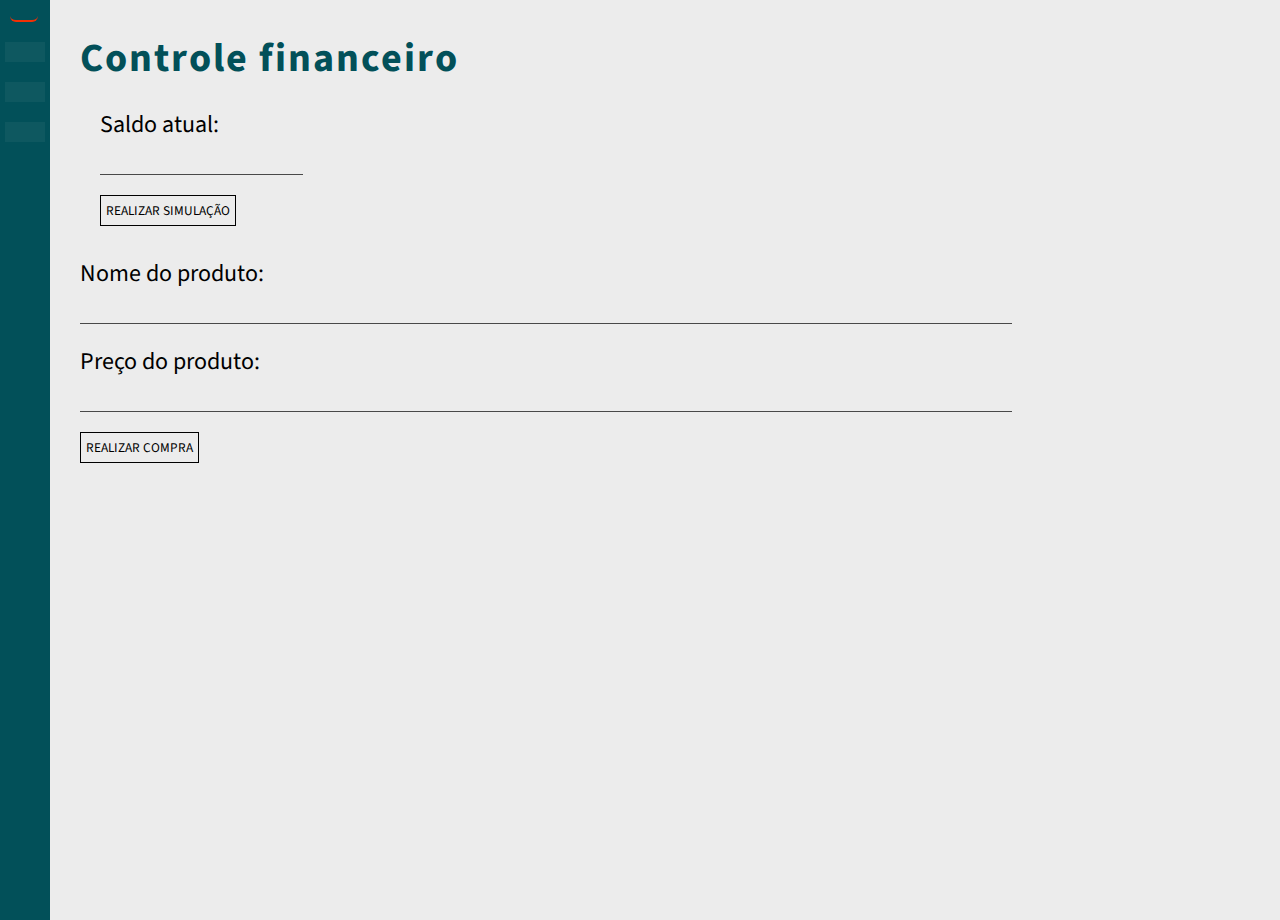
==== financialControl.html @ c61de2b7 "changes add new page" ====
<!DOCTYPE html>
<html lang="pt-br">
<head>
    <meta charset="UTF-8">
    <meta http-equiv="X-UA-Compatible" content="IE=edge">
    <meta name="viewport" content="width=device-width, initial-scale=1.0">
    <title>App | Controle financeiro</title>
    <link rel="stylesheet" href="src/css/menuPage.css">
    <link rel="stylesheet" href="src/css/App.css">
    <link rel="stylesheet" href="src/css/financesControl.css">
    <link rel="stylesheet" href="https://cdnjs.cloudflare.com/ajax/libs/font-awesome/6.1.1/css/all.min.css" integrity="sha512-KfkfwYDsLkIlwQp6LFnl8zNdLGxu9YAA1QvwINks4PhcElQSvqcyVLLD9aMhXd13uQjoXtEKNosOWaZqXgel0g==" crossorigin="anonymous" referrerpolicy="no-referrer"/>
</head>
<body>
    <div class="conteinerApp" >
        <aside class="menuWebSite">
            <div class="contextMenu">
                <span class="homeBtn"><a href="index.html"><i class="fa-solid fa-house"></i></a></span>
                
                <ul class="itensMenuLeft">
                    <li title="Bloco de notas"><a href="toDoList.html"><i class="fa-solid fa-list-check"></i></a></li>

                    <li title="Controle financeiro"><a href="financialControl.html"><i class="fa-solid fa-coins"></i></a></li>

                    <li title="Simulação de formulário"><a href="formAddUser.html"><i class="fa-solid fa-user-check"></i></a></li>
                </ul>
                <div class="listItens">
                    <i class="fa-solid fa-layer-group"></i>
                    <i class="fa-solid fa-code"></i>
                </div>
            </div>
        </aside>

        <main>
            <article class="textWelcome">
                <h2>Controle financeiro</h2>
            </article>
            <section >
                <div class="conteinerCurrent">
                    <i id="iconControlFinances" class="fa-solid fa-coins"></i>
                    <div class="form_money_Current">
                        <label for="current">Saldo atual: </label> <br>
                        <input type="number" autocomplete="off" name="moneyCurrent" id="currentMoney">

                        <button class="checkedButton">REALIZAR SIMULAÇÃO</button>
                    </div>
                </div>
                
                <form id="form_finacial">
                    <label for="product">Nome do produto: </label>
                    <br> 
                    <input type="text" autocomplete="off" id="nameProduct"> <br> 
                    <label for="product">Preço do produto: </label>
                    <br>
                    <input type="text" autocomplete="off" id="priceProduct">

                    <button class="checkedButton">REALIZAR COMPRA</button>
                </form>
            </section>
        </main>
    </div>
</body>
</html>
---- src/css/menuPage.css ----
.menuWebSite {
    background-color: #025059;
    color: black;
    display: block;
    z-index: 10;
    width: 40px;
    height: 100vh;
    padding: 10px 5px;
    transition: all .6s;
}

.conteinerApp {
    display: grid;
    grid-template-columns: 40px auto; 
}



.menuWebSite h2 {
    font-size: 2em;
    color: #e7e7e7;
    filter: drop-shadow(0 0 0.3em #fcfcfc38);
    align-items: center;
    padding: 10px;
}

.itensMenuLeft {
    margin: 20px 0;
}

.itensMenuLeft li {
    font-size: 20px;
    background-color: rgba(204, 204, 204, 0.062);
    display: block;
    margin: 10px 0 ;
}

.itensMenuLeft a {
    color: rgba(255, 255, 255, 0.808);
    display: block;
    text-align: center;
    border-radius: 7px;
    text-decoration: none;
    padding: 10px 4px ;
    transition: all .3s;
}

.itensMenuLeft a:hover {
    color: white;
    background-color: #332d2d9f;
}


.listItens {
    font-size: 10px;
    color: white;
    text-align: center;
    position: absolute;
    bottom: 20px;
    left: 5px;
}
.listItens i {
    margin: 0 3px;
}

.homeBtn {
    margin: auto;
    display: block;
    width: 30px;
}

.homeBtn a {
    color: black;
    border-bottom: 2px solid #F23005;
    display: block;
    text-align: center;
    width: 18px;
    border-radius: 30px;
    padding: 5px;
}

.homeBtn a:hover {
    border-bottom: 2px solid #f2310573;
}

.contextMenu li {
    margin: 20px 0 ;
}

#buttonMenu {
    z-index: 3;
    color: white;
    background: #00000007;
    border: none;
    position: absolute;
    cursor: pointer;
    top: 30px;
    left: 5px;
    font-size: 30px;
    border-radius: 50px;
    padding: 10px;
}



@media screen and (max-width: 580px) {

    .menuWebSite {
        width: 30px;
    }

    .conteinerApp {
        display: grid;
        grid-template-columns: 30px auto; 
    }

    .itensMenuLeft li {
        font-size: 15px;
    }
}
---- src/css/App.css ----
@import url('https://fonts.googleapis.com/css2?family=Source+Sans+Pro&display=swap');

* {
    font-family: 'Source Sans Pro', sans-serif;
    padding: 0;
    margin: 0;
}



/* - main -- Conteiner App --- */

main {
    background-color: #ececec;
    height: 100%;
    padding: 0 30px; /* ----------- caso de problemas na responsividade */
}


.welcomeWebSite {
    display: flex;
    justify-content: center;
    align-items: center; 
    max-width: 800px;
    margin: 4% auto 2% auto;
}

.welcomeWebSite h2 {
    color: #F23005;
    font-size: 3.6em;
    font-style: italic;
    letter-spacing: 2px;
    filter: drop-shadow(0 0 0.2em #0000002d );
}

.welcomeWebSite p {
    font-size: 20px;
    margin: 0 5px;
    line-height: 1.5em;
}

.textArticle {
    margin-left: 20px;
}

.destText {
    background-image: linear-gradient(to right, #ececec, #02505944);
    padding: 0 3px; 
}

.homeBtn {
    margin: auto;
    display: block;
    width: 30px;
}

/* my skills of page */

.listOfSkills {
    display: flex;
    justify-content: center;
    flex-wrap: wrap;
    max-width: 800px;
    margin: auto;
    list-style-type: none;
    padding-bottom: 40px;
}

.listOfSkills li {
    background-color: rgb(248, 248, 248);
    box-shadow: 0px 0px 10px #0000002f;
    border-radius: 7px;
    display: block;
    max-width: 400px;
    align-items: center;
    margin: 10px;
    padding: 20px;
    font-size: 23px;
    transition: all .4s;
}

.listOfSkills li:hover {
    transform: translate(0.5em, -0.4em);
}

.listOfSkills i {
    font-size: 25px;
    margin: 0 10px;
}


.contextMenu {
    display: block;
}

#buttonMenu {
    display: none;
}


@media screen and (max-width: 1060px) {
    .menuWebSite {
        height: 100%;
    }

    .welcomeWebSite {
        display: block;
    }

    .welcomeWebSite img {
        display: block;
        margin: auto;
        width: 50%;
    }
}

@media screen and (max-width: 500px) {

    main {
        padding: 0;
        margin: 0;
    }

    .welcomeWebSite h2 {
        font-size: 2.7em;
    }

    .welcomeWebSite p {
        font-size: 20px;
    }

    .listOfSkills li {
        background-color: rgb(248, 248, 248);
        padding: 10px;
        font-size: 18px;
    }
    
    .listOfSkills i {
        font-size: 23px;
    }
}
---- src/css/financesControl.css ----
main {
    height: 100vh;
    padding: 10px 30px;
}

.textWelcome h2 {
    color: #025059;
    font-size: 2.5em;
    letter-spacing: 2px ;
    padding: 20px 10px;
}

#iconControlFinances {
    font-size: 70px;
    padding: 10px ;
}

/* ---- current money (saldo) ------ */

.conteinerCurrent {
    display: flex;
    max-width: 700px;
    flex-wrap: wrap;
    align-items: center;
}

.form_money_Current {
    margin: 0 10px;
}

label {
    font-size: 24px;
}

input {
    color: #025059;
    background: none;
    border: none;
    outline: none;
    width: 80% ;
    border-bottom: 1px solid rgba(0, 0, 0, 0.692);
    padding: 2px;
    font-size: 20px;
}

.checkedButton {
    display: block;
    cursor: pointer;
    background: none;
    border: 1px solid black;
    padding: 5px;
    margin: 20px 0 ;
    transition: all .4s;
}

.checkedButton:hover {
    color: white;
    background-color: #272525;
}

#nameProduct {
    margin-bottom: 20px;
}

#form_finacial {
    margin: 10px;
}

@media screen and (max-width: 500px) {
    main {
        padding: 20px 10px;
        margin: 0;
    }

    .textWelcome h2 {
        font-size: 2em;
    }

    .form_money_Current {
        display: block;
    }

    input {
        width: 90%;
    }

    label {
        font-size: 20px;
    }

    #iconControlFinances {
        font-size: 40px;
    }
}
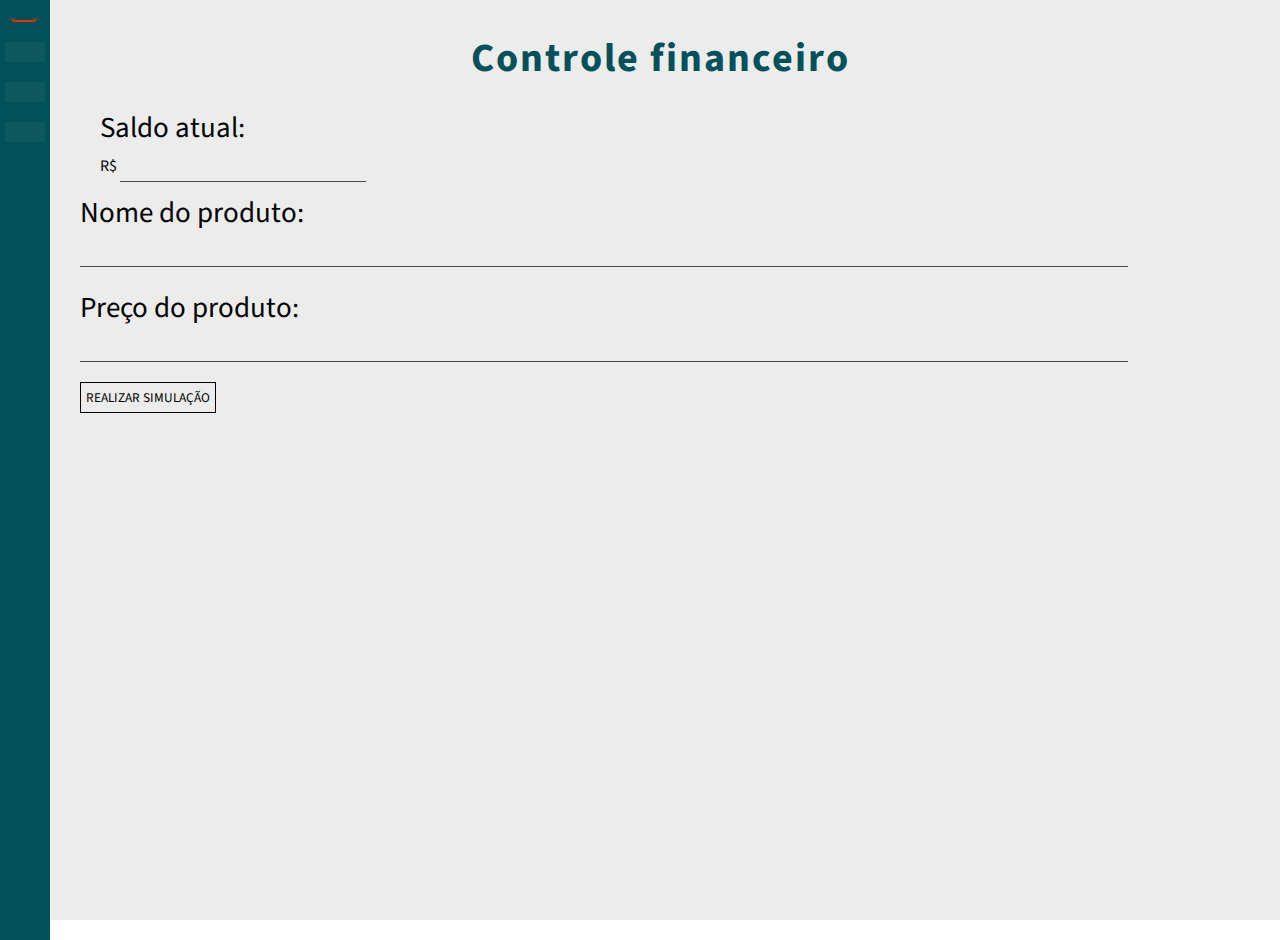
==== commit 563d1741: "change final" ====
--- a/financialControl.html
+++ b/financialControl.html
@@ -23,10 +23,7 @@
 
                     <li title="Simulação de formulário"><a href="formAddUser.html"><i class="fa-solid fa-user-check"></i></a></li>
                 </ul>
-                <div class="listItens">
-                    <i class="fa-solid fa-layer-group"></i>
-                    <i class="fa-solid fa-code"></i>
-                </div>
+                
             </div>
         </aside>
 
@@ -34,29 +31,39 @@
             <article class="textWelcome">
                 <h2>Controle financeiro</h2>
             </article>
+
             <section >
-                <div class="conteinerCurrent">
-                    <i id="iconControlFinances" class="fa-solid fa-coins"></i>
-                    <div class="form_money_Current">
-                        <label for="current">Saldo atual: </label> <br>
-                        <input type="number" autocomplete="off" name="moneyCurrent" id="currentMoney">
+                <form id="form_finacial">
+                    
+                    <div class="conteinerCurrent">
+                        <i id="iconControlFinances" class="fa-solid fa-coins"></i>
+                        <div class="form_money_Current">
+                            <label for="current">Saldo atual: </label> <br>
+                            <span>R$</span>
+                            <input type="number"  autocomplete="off" name="moneyCurrent" id="currentMoney"> 
+                        </div>
+                    </div>
+                
+                    <div class="form_action">
+                        <label for="product">Nome do produto: </label>
+                        <br>
+                        <input type="text" autocomplete="off" id="nameProduct"> <br>
+                        <label for="product">Preço do produto: </label>
+                        <br>
+                        <input type="number" autocomplete="off" id="priceProduct">
+                    </div>
+                    <button id="checkedValue" class="checkedButton">REALIZAR SIMULAÇÃO</button>
+                </form>
 
-                        <button class="checkedButton">REALIZAR SIMULAÇÃO</button>
-                    </div>
+                <button id="addMoreProduct" class="checkedButton">+</button>
+
+                <div id="conteinerAnswer">
+                    <button id="removeItens" class="checkedButton">X Limpar item</button>
+                    <div id="addConteinerJs"></div>
                 </div>
-                
-                <form id="form_finacial">
-                    <label for="product">Nome do produto: </label>
-                    <br> 
-                    <input type="text" autocomplete="off" id="nameProduct"> <br> 
-                    <label for="product">Preço do produto: </label>
-                    <br>
-                    <input type="text" autocomplete="off" id="priceProduct">
-
-                    <button class="checkedButton">REALIZAR COMPRA</button>
-                </form>
             </section>
         </main>
     </div>
 </body>
+<script src="src/js/financialControl.js"></script>
 </html>--- a/src/css/menuPage.css
+++ b/src/css/menuPage.css
@@ -4,7 +4,7 @@
     display: block;
     z-index: 10;
     width: 40px;
-    height: 100vh;
+    height: 100%;
     padding: 10px 5px;
     transition: all .6s;
 }
--- a/src/css/financesControl.css
+++ b/src/css/financesControl.css
@@ -5,13 +5,14 @@
 
 .textWelcome h2 {
     color: #025059;
+    text-align: center;
     font-size: 2.5em;
     letter-spacing: 2px ;
     padding: 20px 10px;
 }
 
 #iconControlFinances {
-    font-size: 70px;
+    font-size: 90px;
     padding: 10px ;
 }
 
@@ -29,7 +30,7 @@
 }
 
 label {
-    font-size: 24px;
+    font-size: 29px;
 }
 
 input {
@@ -37,7 +38,7 @@
     background: none;
     border: none;
     outline: none;
-    width: 80% ;
+    width: 90% ;
     border-bottom: 1px solid rgba(0, 0, 0, 0.692);
     padding: 2px;
     font-size: 20px;
@@ -49,7 +50,7 @@
     background: none;
     border: 1px solid black;
     padding: 5px;
-    margin: 20px 0 ;
+    margin: 20px 10px ;
     transition: all .4s;
 }
 
@@ -58,12 +59,88 @@
     background-color: #272525;
 }
 
+#addMoreProduct { /* button add more */
+    display: none;
+}
+
 #nameProduct {
     margin-bottom: 20px;
 }
 
-#form_finacial {
+.form_action {
+    display: block;
     margin: 10px;
+}
+
+/* class and id of javascript */
+
+#conteinerAnswer {
+    height: 240px;
+    overflow: scroll;
+}
+
+.currentAdd {
+    font-size: 3em;
+    margin: 0 10px;   
+}
+
+.mensagem {
+    color: #025059;
+    font-size: 13px;
+}
+
+.box_div_js {
+    display: flex;
+    flex-direction: column-reverse;
+    border: 2px solid black;
+    max-width: 800px;
+    padding: 20px;
+    margin: 10px 2px;
+    border-radius: 5px;
+}
+
+.conteinerAnswerJs {
+    background-color: #f7f7f7;
+    padding: 4px;
+    border-radius: 6px;
+}
+
+.conteinerAnswerJs h2 {
+    color: rgb(31, 31, 31);
+    font-size: 2em;
+}
+
+.conteinerAnswerJs p {
+    color: #fc0000;
+    font-size: 18px;
+}
+
+.valueCurrent {
+    filter: drop-shadow(0 0 0.2em rgba(0, 0, 0, 0.185));
+    color: #02aa4d;
+    font-size: 18px;
+}
+
+.remaining {
+    font-size: 18px;
+}
+
+.flexTitle {
+    display: flex;
+    flex-wrap: wrap;
+    justify-content: space-between;
+    align-items: center;
+}
+
+.dateJs {
+    background-color: #2725250a;
+    color: rgba(49, 49, 49, 0.836);
+    padding: 4px;
+}
+
+
+#removeItens {
+    display: none;
 }
 
 @media screen and (max-width: 500px) {
@@ -91,4 +168,44 @@
     #iconControlFinances {
         font-size: 40px;
     }
+
+    /* info add js */ 
+    
+    .currentAdd {
+        font-size: 2em;
+        margin: 0 10px;   
+    }
+    
+    
+    .box_div_js {
+        padding: 10px;
+    }
+    
+    .conteinerAnswerJs {
+        background-color: #f7f7f7;
+        padding: 4px;
+        border-radius: 6px;
+    }
+    
+    .conteinerAnswerJs h2 {
+        color: rgb(31, 31, 31);
+        font-size: 1.5em;
+    }
+    
+    .conteinerAnswerJs p {
+        color: #fc0000;
+        font-size: 16px;
+    }
+    
+    .valueCurrent {
+        font-size: 16px;
+    }
+    
+    .remaining {
+        font-size: 16px;
+    }
+
+    .dateJs {
+        margin: 10px 0 ;
+    }
 }